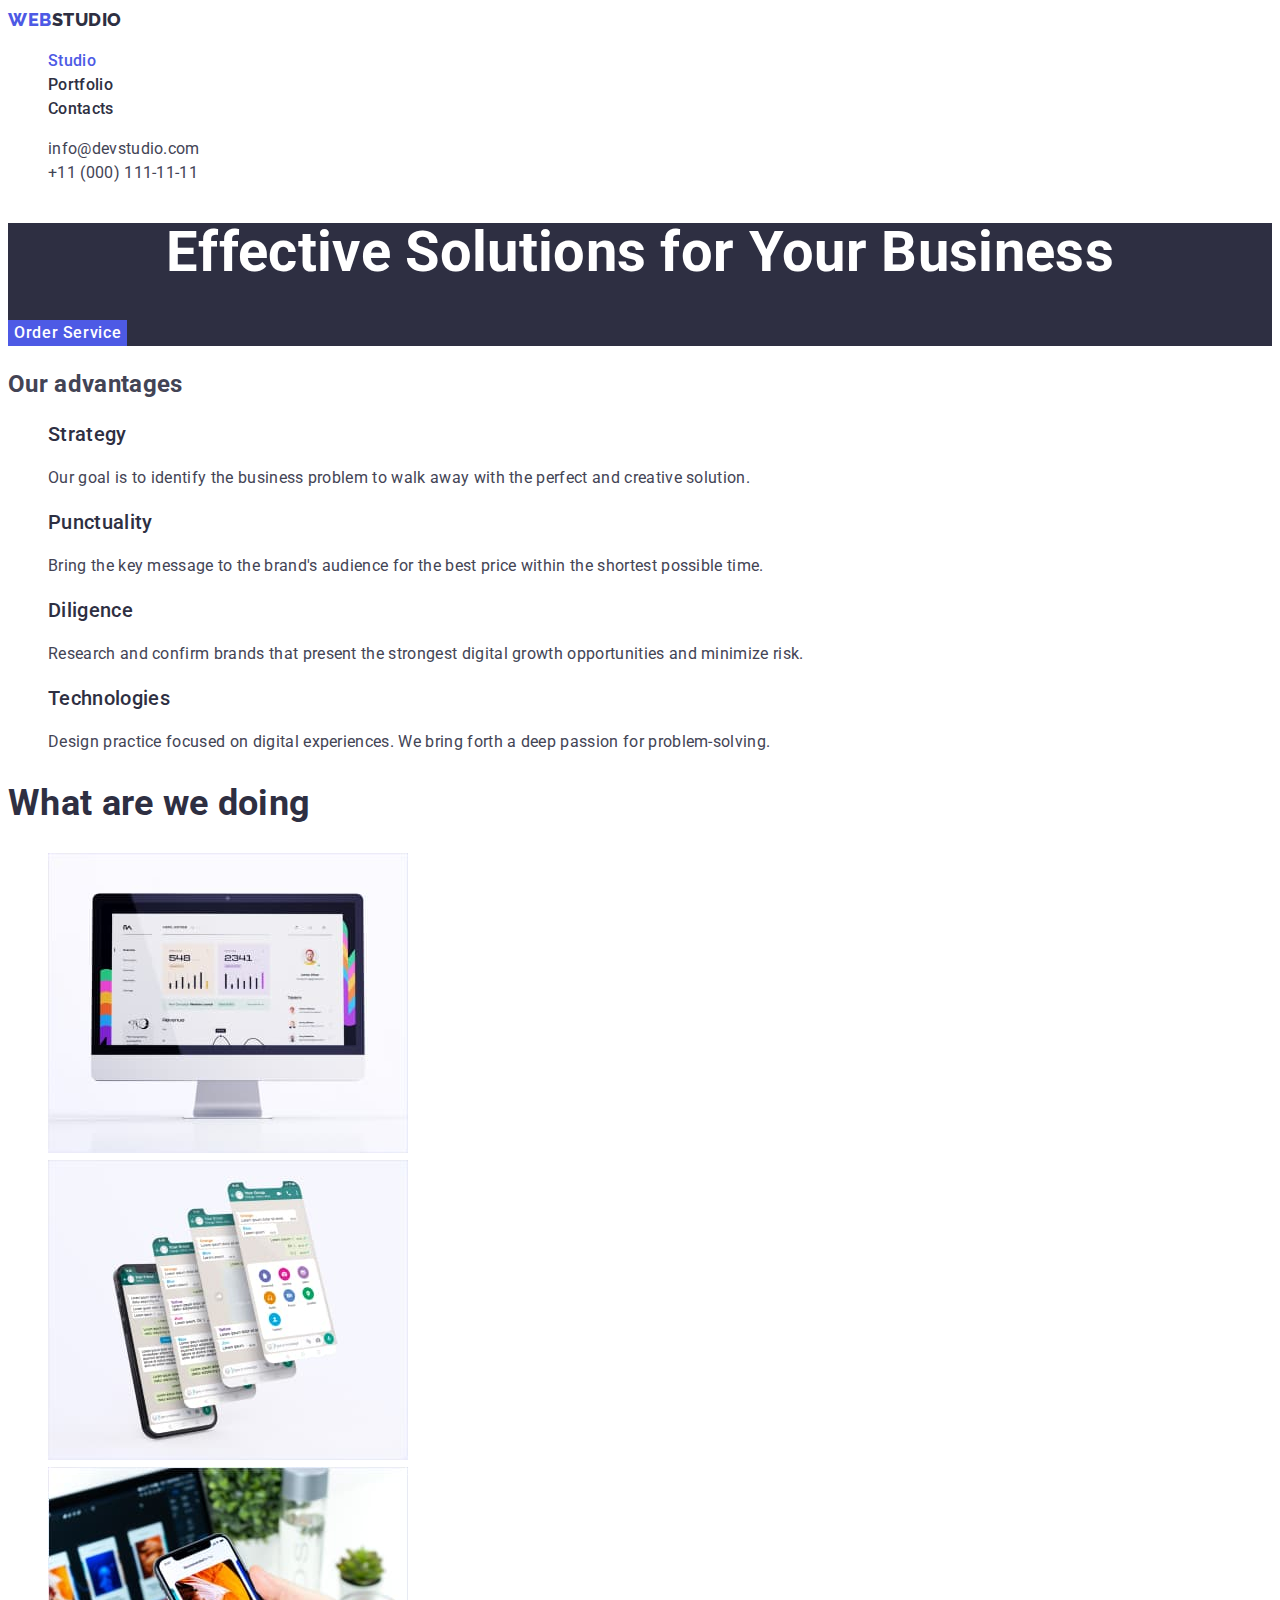
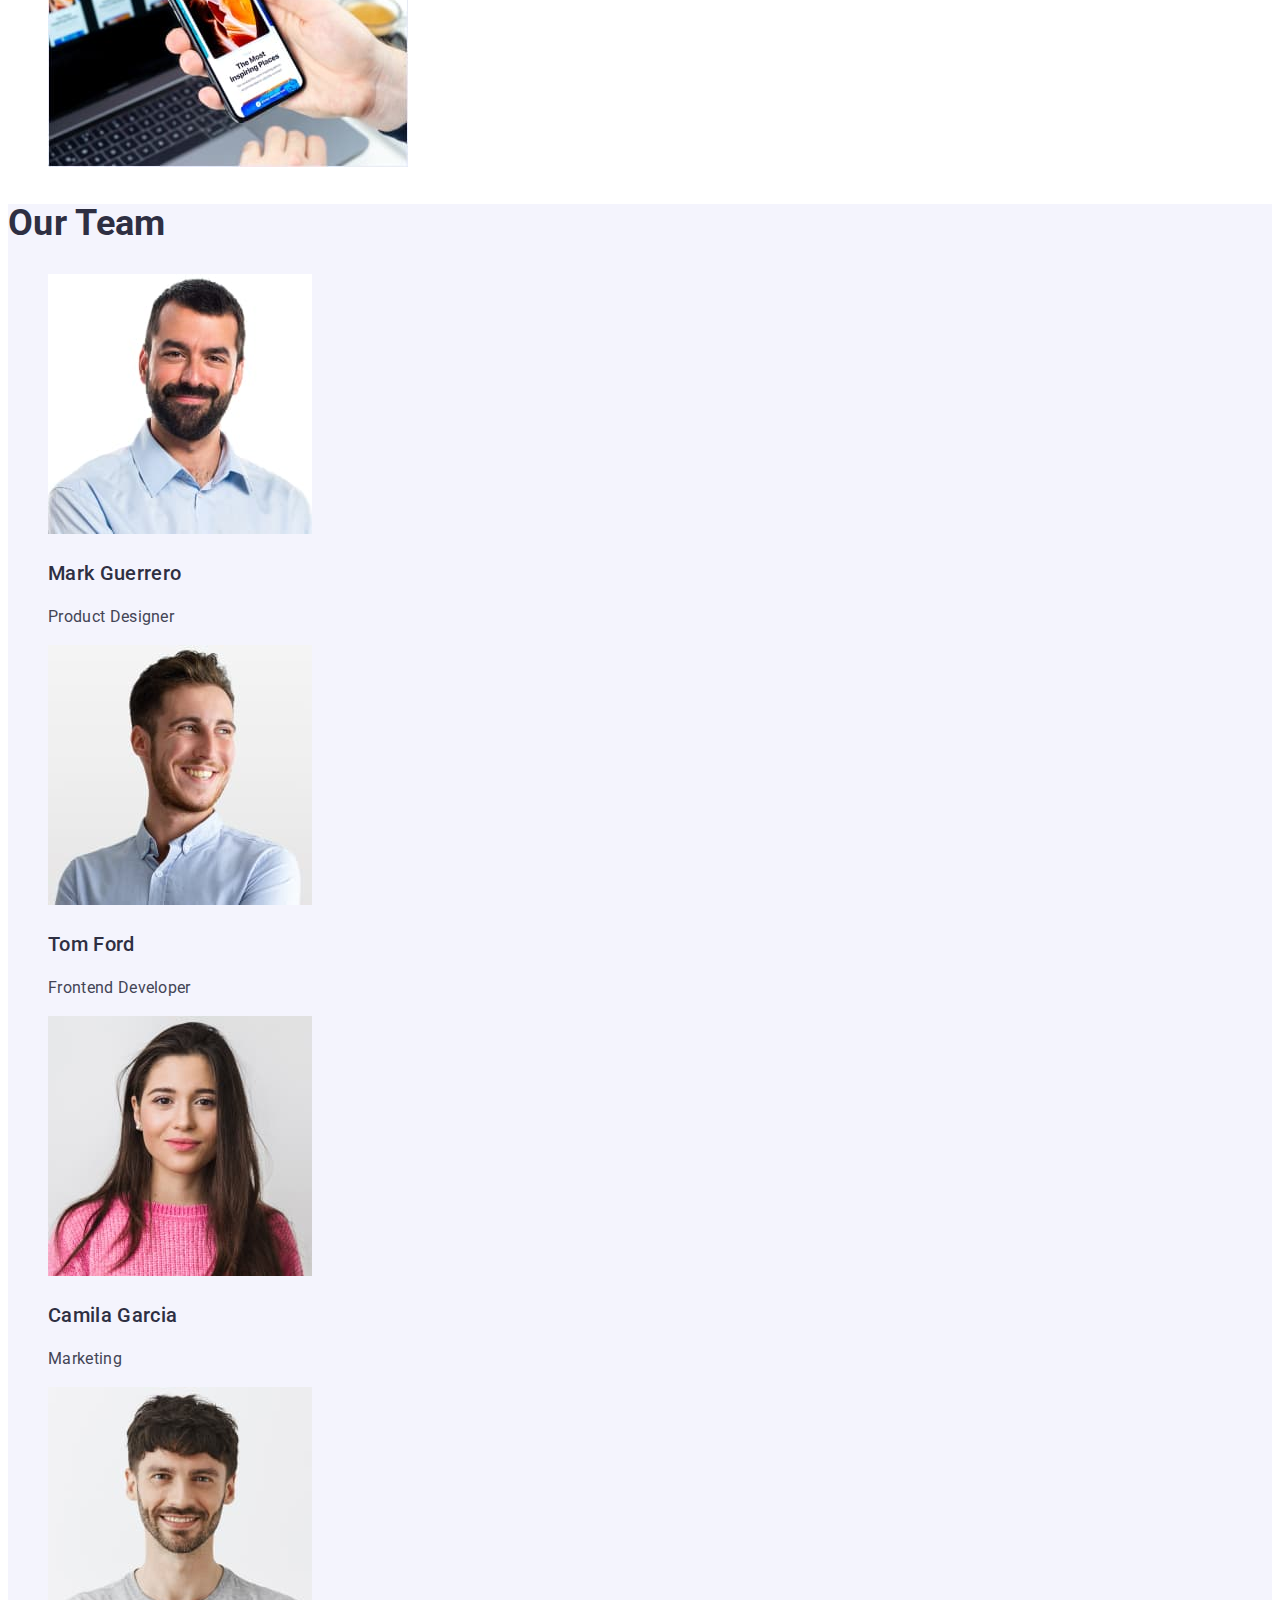
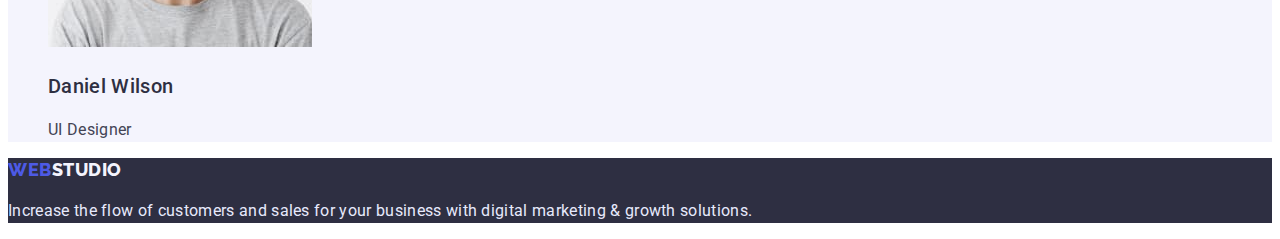
==== index.html @ 784f16a9 "Initial commit" ====
<!DOCTYPE html>
<html lang="en">
  <head>
    <meta charset="UTF-8" />
    <meta http-equiv="X-UA-Compatible" content="IE=edge" />
    <meta name="viewport" content="width=device-width, initial-scale=1.0" />
    <title>Document</title>
    <link rel="preconnect" href="https://fonts.googleapis.com" />
    <link rel="preconnect" href="https://fonts.gstatic.com" crossorigin />

    <link
      href="https://fonts.googleapis.com/css2?family=Raleway:wght@800&family=Roboto:wght@400;500;700&display=swap"
      rel="stylesheet"
    />

    <link rel="stylesheet" href="./css/styles.css" />
  </head>
  <body class="page">
    <!-- Header -->
    <header>
      <nav>
        <a class="logo link" href="./index.html"
          >Web<span class="logo-dark">Studio</span>
        </a>
        <ul class="site-nav list">
          <li><a href="" class="site-link current">Studio</a></li>

          <li><a href="./portfolio.html" class="site-link">Portfolio</a></li>
          <li><a href="" class="site-link">Contacts</a></li>
        </ul>
      </nav>
      <ul class="auth-nav list">
        <li>
          <a class="nav-link" href="mailto:info@devstudio.com">
            info@devstudio.com</a
          >
        </li>

        <li>
          <a class="nav-link" href="tel:+110001111111">+11 (000) 111-11-11</a>
        </li>
      </ul>
    </header>
    <main>
      <!-- Hero -->
      <section class="hero">
        <h1 class="hero-title">Effective Solutions for Your Business</h1>
        <button type="button" class="button">Order Service</button>
      </section>
      <!-- Our advantages.-->
      <section class="section">
        <h2>Our advantages</h2>

        <ul class="advaantages list">
          <li>
            <h3 class="section-title">Strategy</h3>
            <p>
              Our goal is to identify the business problem to walk away with the
              perfect and creative solution.
            </p>
          </li>
          <li>
            <h3 class="section-title">Punctuality</h3>
            <p>
              Bring the key message to the brand's audience for the best price
              within the shortest possible time.
            </p>
          </li>

          <li>
            <h3 class="section-title">Diligence</h3>
            <p>
              Research and confirm brands that present the strongest digital
              growth opportunities and minimize risk.
            </p>
          </li>
          <li>
            <h3 class="section-title">Technologies</h3>
            <p>
              Design practice focused on digital experiences. We bring forth a
              deep passion for problem-solving.
            </p>
          </li>
        </ul>
      </section>
      <section class="speciality">
        <h2 class="speciality-title">What are we doing</h2>

        <ul class="speciality list">
          <li class="speciality-item">
            <img
              src="./images/section-2/img-1.jpg"
              alt="monitor"
              width="360"
              height="300"
            />
          </li>
          <li class="speciality-item">
            <img
              src="./images/section-2/img-2.jpg"
              alt="4 screens"
              width="360"
              height="300"
            />
          </li>

          <li class="speciality-item">
            <img
              src="./images/section-2/img-3.jpg"
              alt="phone in the hand"
              width="360"
              height="300"
            />
          </li>
        </ul>
      </section>
      <section class="team">
        <h2 class="team-title">Our Team</h2>
        <ul class="team list">
          <li class="team-img">
            <img
              src="./images/section-3/img-1.jpg"
              alt="company employee  man with the beard "
              width="264"
              height="260"
            />
            <h3 class="team-name">Mark Guerrero</h3>
            <p>Product Designer</p>
          </li>
          <li class="team-img">
            <img
              src="./images/section-3/img-2.jpg"
              alt=" company employee young man with a smile"
              width="264"
              height="260"
            />
            <h3 class="team-name">Tom Ford</h3>
            <p>Frontend Developer</p>
          </li>
          <li class="team-img">
            <img
              src="./images/section-3/img-3.jpg"
              alt=" company employee brunette lady in pink sweater"
              width="264"
              height="260"
            />
            <h3 class="team-name">Camila Garcia</h3>
            <p>Marketing</p>
          </li>
          <li class="team-img">
            <img
              src="./images/section-3/img-4.jpg"
              alt=" company employee young man "
              width="264"
              height="260"
            />
            <h3 class="team-name">Daniel Wilson</h3>
            <p>UI Designer</p>
          </li>
        </ul>
      </section>
    </main>
    <footer class="footer">
      <a class="logo link" href="./index.html"
        >Web<span class="logo-white">Studio</span>
      </a>
      <p class="footer-text">
        Increase the flow of customers and sales for your business with digital
        marketing & growth solutions.
      </p>
    </footer>
  </body>
</html>
---- css/styles.css ----
:root {
  --primiry-text-color: #434455;
  --title-text-color: #2e2f42;
  --acent-color: #4d5ae5;
  --primary-white-color: #ffffff;
  --secondary-white-color: #f4f4fd;
  --footer-text-color: #e7e9fc;
  --active-color: #404bbf;
}
/* body */
body {
  background-color: var(--primary-white-color);
  color: var(--primiry-text-color);
  font-family: "Roboto", sans-serif;
  letter-spacing: 0.02em;
  font-size: 16px;
  line-height: 1.5;
}

.list {
  list-style: none;
}
.link {
  text-decoration: none;
}
/* logo */
.logo {
  font-family: "Raleway", sans-serif;

  font-weight: 800;
  font-size: 18px;
  line-height: 1.33;

  letter-spacing: 0.03em;
  text-transform: uppercase;
}
.logo {
  color: var(--acent-color);
}
.logo-dark {
  color: var(--title-text-color);
}
.logo-white {
  color: var(--secondary-white-color);
}

/* site nav */
.site-link {
  color: var(--title-text-color);
  text-decoration: none;

  font-weight: 500;
  font-size: 16px;
  line-height: 1.5;
}

.site-link:hover,
.site-link:focus {
  color: var(--acent-color);
}
.site-link.current {
  color: var(--acent-color);
}

.nav-link {
  color: var(--primiry-text-color);
  text-decoration: none;
  font-weight: 400;
  font-size: 16px;
  line-height: 1.5;
}

.nav-link:hover,
.nav-link:focus {
  color: var(--acent-color);
}

/* hero */
.hero {
  background-color: var(--title-text-color);
}
.hero-title {
  color: var(--primary-white-color);
  font-weight: 700;
  font-size: 56px;
  line-height: 1.07;

  text-align: center;
}
/* button */
.button {
  background-color: var(--acent-color);
  color: var(--primary-white-color);
  cursor: pointer;
  font-family: inherit;
  border: none;
  font-weight: 500;
  font-size: 16px;
  line-height: 1.5;
  letter-spacing: 0.04em;
}
.button:hover,
.button:focus {
  background-color: var(--active-color);
  color: var(--primary-white-color);
}

/* our advantages */
.section-title {
  color: var(--title-text-color);

  font-weight: 500;
  font-size: 20px;
  line-height: 1.2;
}
.section-text {
  color: var(--primiry-text-color);
}

/* what we do */
.speciality-title {
  color: var(--title-text-color);
  font-weight: 700;
  font-size: 36px;
  line-height: 1.1;
}
/* our team */
.team {
  background-color: var(--secondary-white-color);
}
.team-title {
  color: var(--title-text-color);
  font-weight: 700;
  font-size: 36px;
  line-height: 1.1;
}
.team-name {
  color: var(--title-text-color);
  font-weight: 500;
  font-size: 20px;
  line-height: 1.2;
}
/* footer */
.footer {
  background-color: var(--title-text-color);
}
.footer-text {
  color: var(--footer-text-color);

  font-weight: 400;
  font-size: 16px;
  line-height: 1.5;
}
/* portfolio */
.title {
  color: var(--title-text-color);
  font-weight: 500;
  font-size: 20px;
  line-height: 1.2;
}

.project-text {
  color: var(--primiry-text-color);
  font-weight: 400;
  font-size: 16px;
  line-height: 1.5;
}

.btn {
  background-color: var(--secondary-white-color);
  color: var(--acent-color);
  cursor: pointer;
  font-family: inherit;
  border: none;
  font-family: "Roboto";
  font-weight: 500;
  font-size: 16px;
  line-height: 1.5;
  letter-spacing: 0.04em;
}
.btn:hover,
.btn:focus {
  background-color: var(--active-color);
  color: var(--primary-white-color);
}
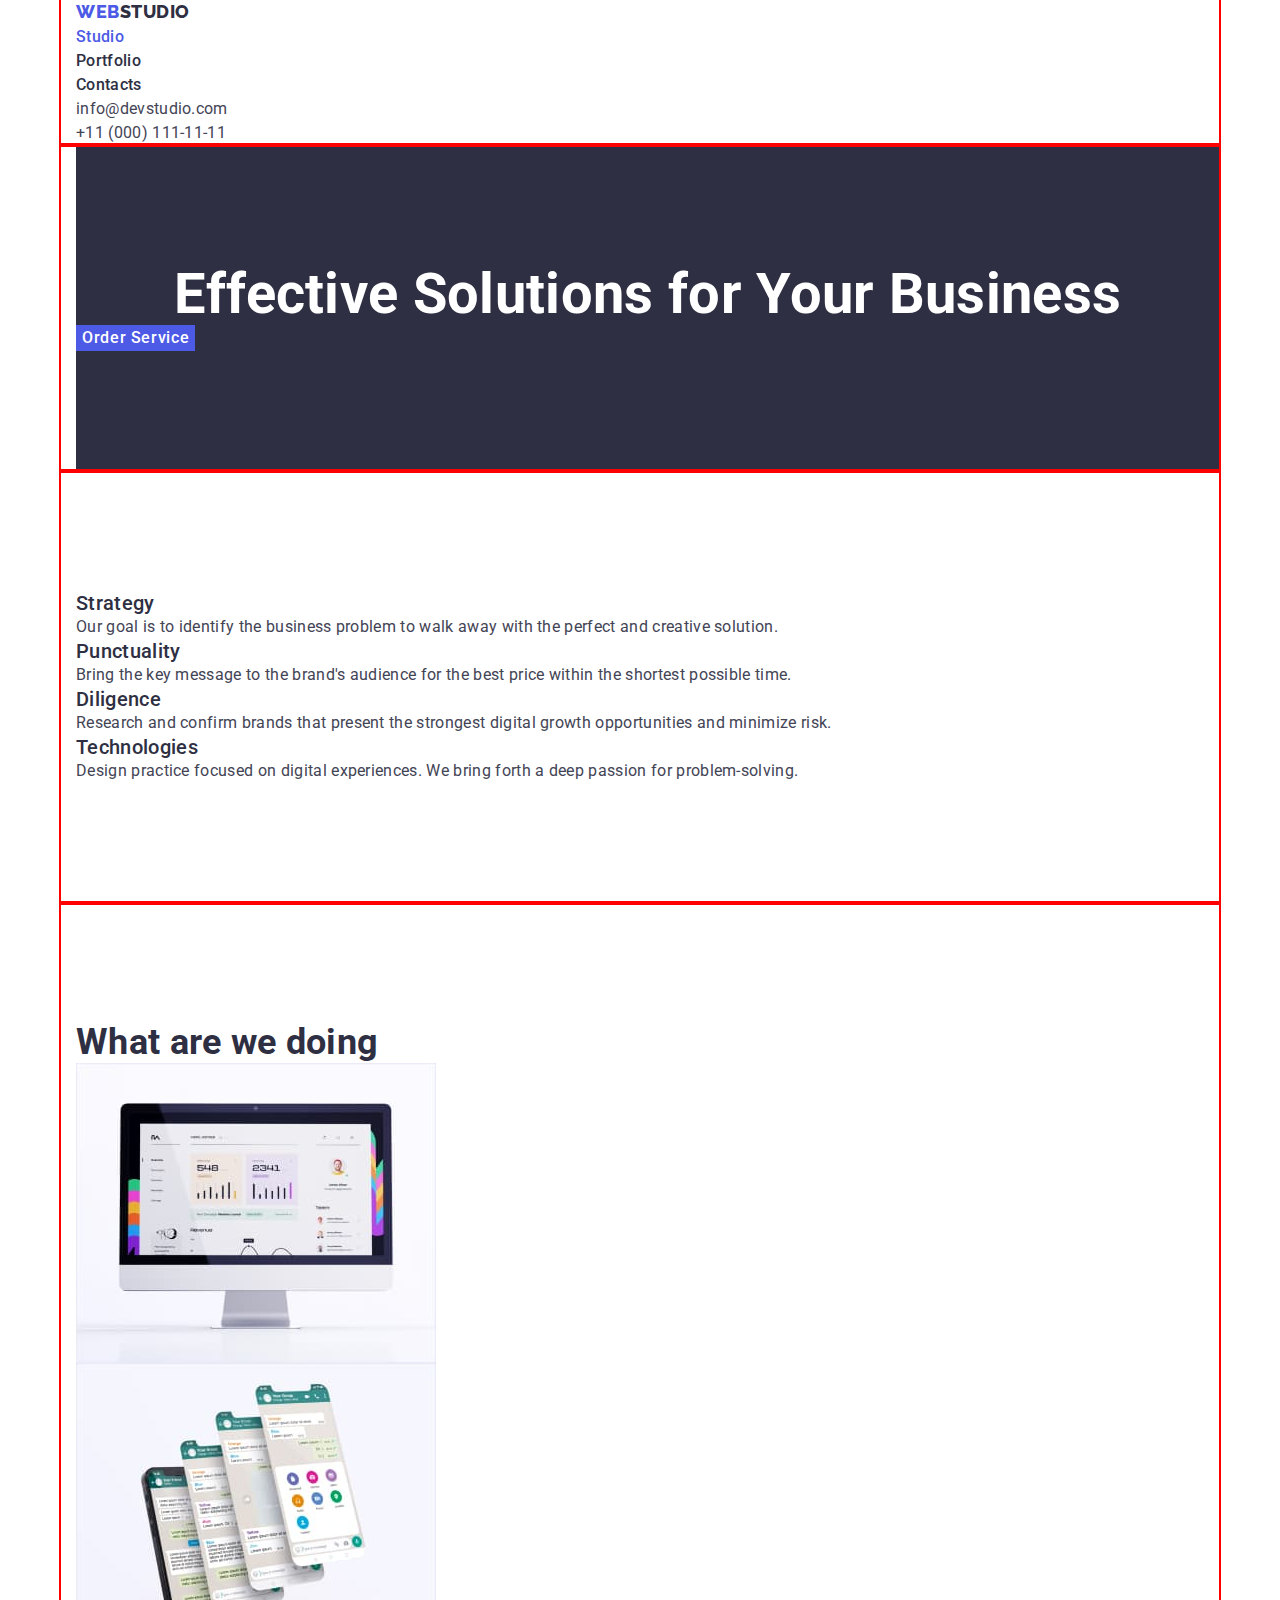
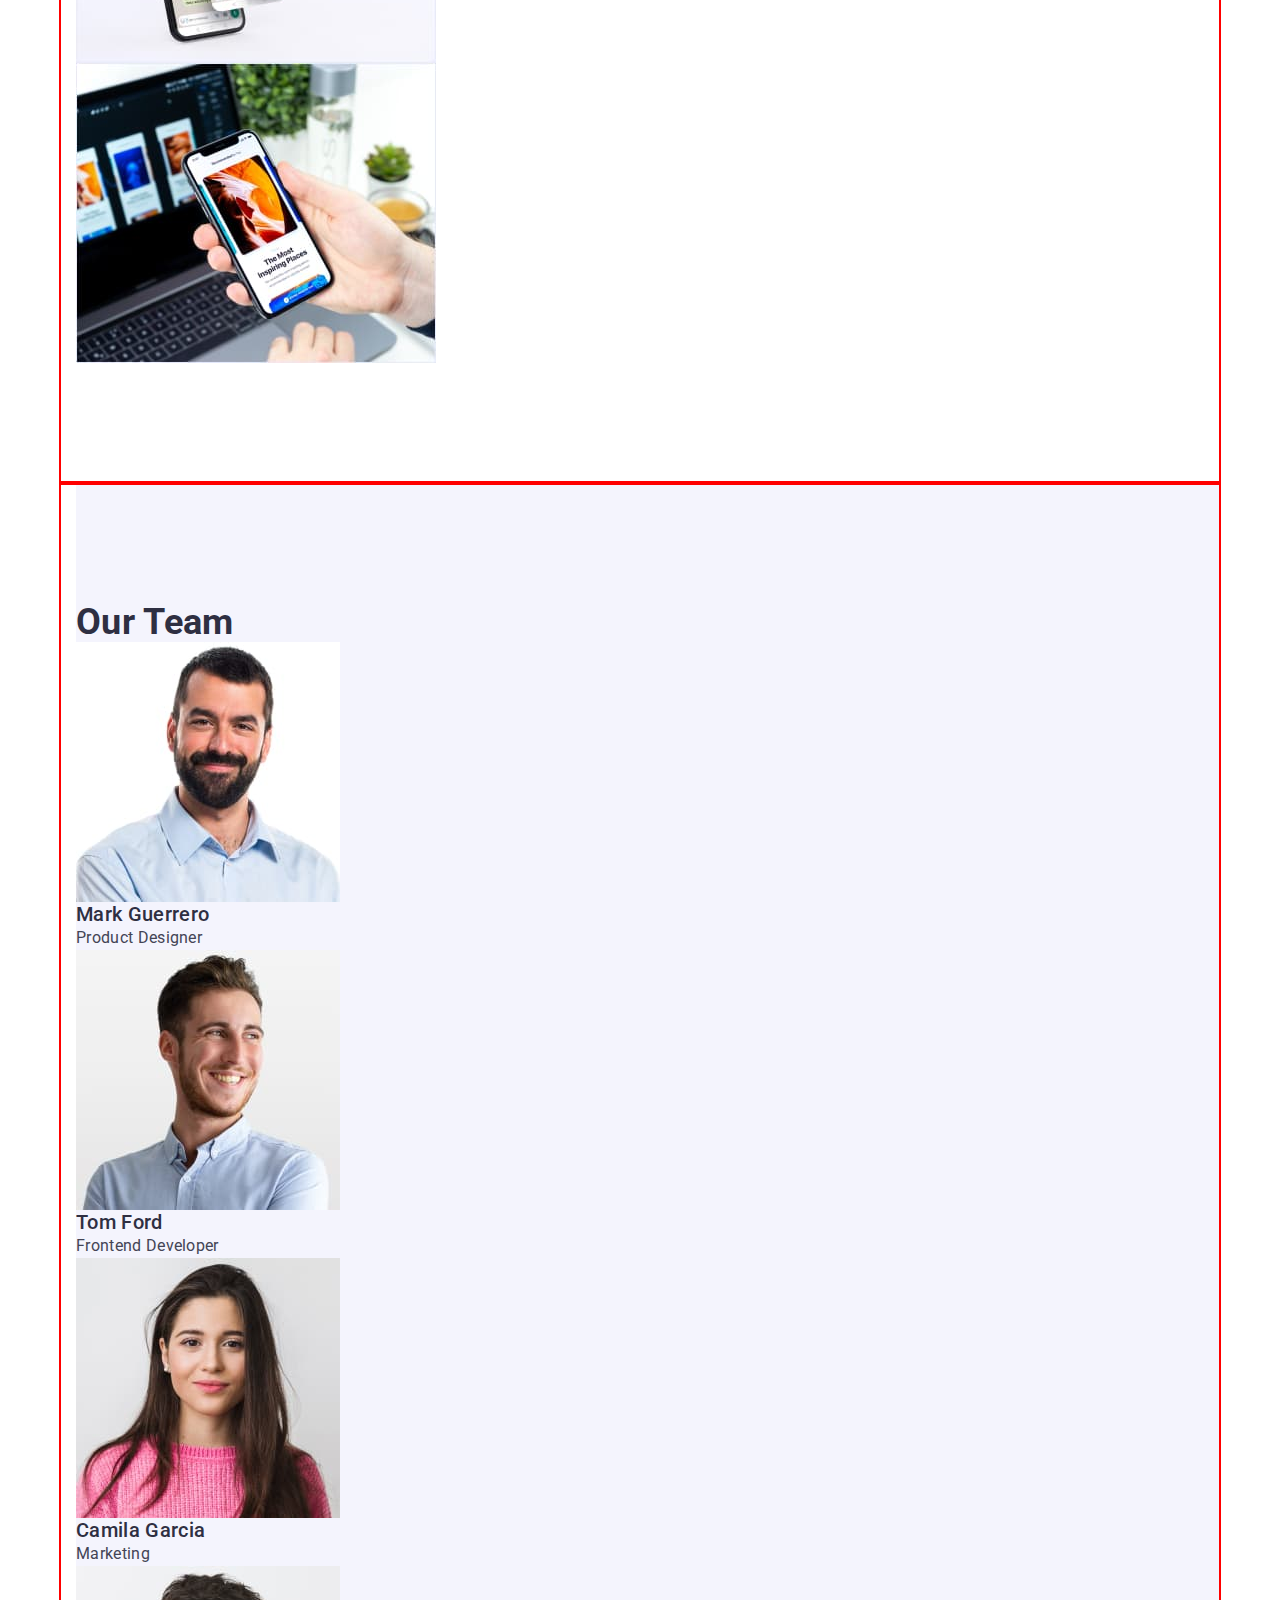
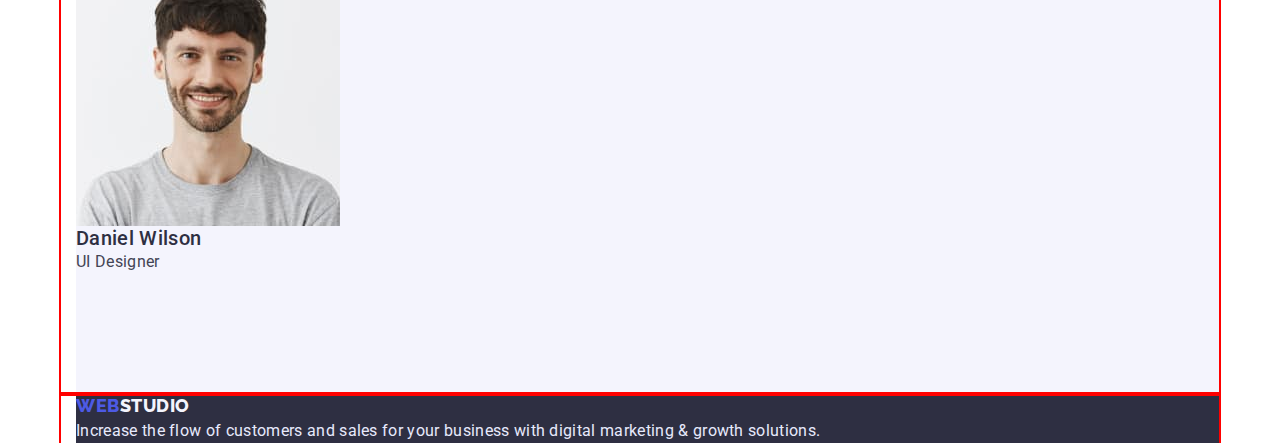
==== commit 3f6ae48f: "hw3" ====
--- a/index.html
+++ b/index.html
@@ -12,12 +12,16 @@
       href="https://fonts.googleapis.com/css2?family=Raleway:wght@800&family=Roboto:wght@400;500;700&display=swap"
       rel="stylesheet"
     />
+    <link href="
+https://cdn.jsdelivr.net/npm/modern-normalize@1.1.0/modern-normalize.min.css
+" rel="stylesheet"></link>
 
     <link rel="stylesheet" href="./css/styles.css" />
   </head>
   <body class="page">
     <!-- Header -->
     <header>
+      <div class="container">
       <nav>
         <a class="logo link" href="./index.html"
           >Web<span class="logo-dark">Studio</span>
@@ -40,16 +44,20 @@
           <a class="nav-link" href="tel:+110001111111">+11 (000) 111-11-11</a>
         </li>
       </ul>
+      </div>
     </header>
     <main>
       <!-- Hero -->
-      <section class="hero">
+      <div class="container">
+      <section class="hero section">
         <h1 class="hero-title">Effective Solutions for Your Business</h1>
         <button type="button" class="button">Order Service</button>
       </section>
+      </div>
       <!-- Our advantages.-->
+      <div class="container">
       <section class="section">
-        <h2>Our advantages</h2>
+        <h2 class="visually-hidden">Our advantages</h2>
 
         <ul class="advaantages list">
           <li>
@@ -83,7 +91,11 @@
           </li>
         </ul>
       </section>
-      <section class="speciality">
+      </div>
+      <!-- what we r doing -->
+      <div class="container">
+        <section class="section">
+      
         <h2 class="speciality-title">What are we doing</h2>
 
         <ul class="speciality list">
@@ -113,8 +125,14 @@
             />
           </li>
         </ul>
-      </section>
-      <section class="team">
+          </section>
+      </div>
+
+      <!-- Out team -->
+
+<div  class="container">
+    
+      <section class="team section">
         <h2 class="team-title">Our Team</h2>
         <ul class="team list">
           <li class="team-img">
@@ -159,7 +177,13 @@
           </li>
         </ul>
       </section>
+      </div>
     </main>
+    <!-- footer -->
+
+    <div class="container">
+      
+
     <footer class="footer">
       <a class="logo link" href="./index.html"
         >Web<span class="logo-white">Studio</span>
@@ -169,5 +193,7 @@
         marketing & growth solutions.
       </p>
     </footer>
+
+    </div>
   </body>
 </html>
--- a/css/styles.css
+++ b/css/styles.css
@@ -7,6 +7,7 @@
   --footer-text-color: #e7e9fc;
   --active-color: #404bbf;
 }
+
 /* body */
 body {
   background-color: var(--primary-white-color);
@@ -16,6 +17,64 @@
   font-size: 16px;
   line-height: 1.5;
 }
+.container {
+  width: 1158px;
+  padding-left: 15px;
+  padding right: 15px;
+  margin-left: auto;
+  margin-right:auto;
+  
+
+  outline: 2px solid red;
+
+
+}
+
+/* reset start */
+h1,
+h2,
+h3,
+h4,
+h5,
+h6
+,p{
+  margin: 0;
+}
+ul{
+  margin: 0;
+  padding: 0;
+  list-style: none;
+}
+a{
+  color: currentColor;
+  text-decoration: none;
+}
+button{
+  cursor: pointer;
+}
+img{
+  display: block;
+}
+.visually-hidden {
+  position: absolute;
+  width: 1px;
+  height: 1px;
+  margin: -1px;
+  border: 0;
+  padding: 0;
+
+  white-space: nowrap;
+  clip-path: inset(100%);
+  clip: rect(0 0 0 0);
+  overflow: hidden;
+}
+/* reset end */
+.section{
+  padding-top: 120px;
+  padding-bottom: 120px;
+}
+
+
 
 .list {
   list-style: none;
@@ -78,6 +137,7 @@
 /* hero */
 .hero {
   background-color: var(--title-text-color);
+
 }
 .hero-title {
   color: var(--primary-white-color);
@@ -167,6 +227,7 @@
 }
 
 .btn {
+ 
   background-color: var(--secondary-white-color);
   color: var(--acent-color);
   cursor: pointer;
